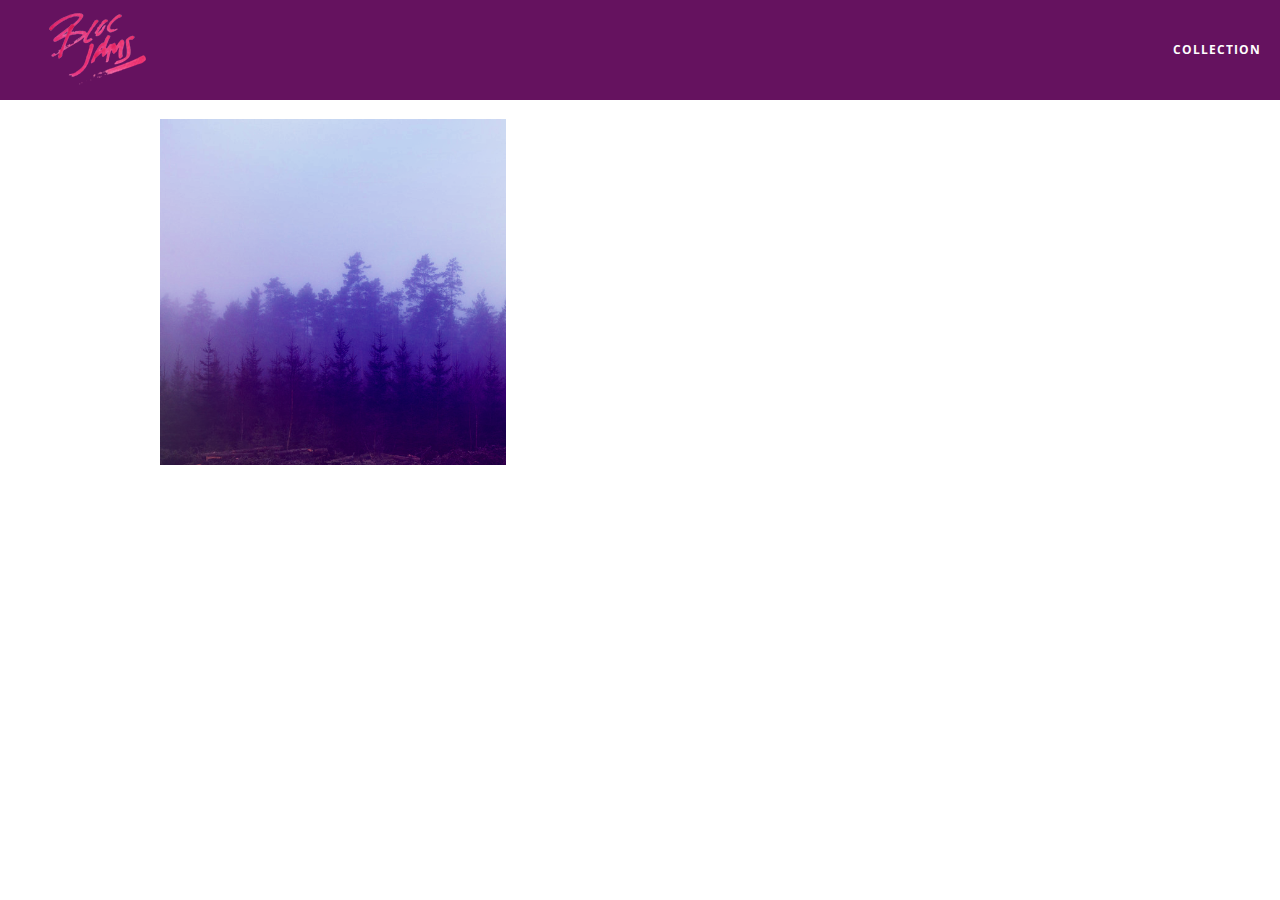
==== album.html @ 34662c68 "added an album html page" ====
<!DOCTYPE html>
 <html>
     <head>
         <title>Bloc Jams</title>
         <meta name="viewport" content="width=device-width, initial-scale=1">
         <link rel="stylesheet" type="text/css" href="http://fonts.googleapis.com/css?family=Open+Sans:400,800,600,700,300">
         <link rel="stylesheet" type="text/css" href="http://code.ionicframework.com/ionicons/2.0.1/css/ionicons.min.css">
         <link rel="stylesheet"  href="styles/normalize.css">
         <link rel="stylesheet"  href="styles/main.css">
         <link rel="stylesheet"  href="styles/album.css">
     </head>
     <body class="album">
         <nav class="navbar"> <!-- nav bar -->
             <a href="index.html"  class="logo">
                 <img src="assets/images/bloc_jams_logo.png" alt="bloc jams logo">
             </a>
             <div class="links-container">
                 <a href="collection.html" class="navbar-link">collection</a>
             </div>
         </nav>
         
          <main class="album-view container narrow">
             <section class="clearfix">
                 <div class="column half">
                     <img src="assets/images/album_covers/01.png" class="album-cover-art">
                 </div>
                 <div class="album-view-details column half">
                     <h2 class="album-view-title">The Colors</h2>
                     <h3 class="album-view-artist">Pablo Picasso</h3>
                     <h5 class="album-view-release-info">1909 Spanish Records</h5>
                 </div>
             </section>
              
              <table class="album-view-song-list">
                 <tr class="album-view-song-item">
                     <td class="song-item-number">1</td>
                     <td class="song-item-title">Blue</td>
                     <td class="song-item-duration">X:XX</td>
                 </tr>
                 <tr class="album-view-song-item">
                     <td class="song-item-number">2</td>
                     <td class="song-item-title">Red</td>
                     <td class="song-item-duration">X:XX</td>
                 </tr>
                 <tr class="album-view-song-item">
                     <td class="song-item-number">3</td>
                     <td class="song-item-title">Green</td>
                     <td class="song-item-duration">X:XX</td>
                 </tr>
                 <tr class="album-view-song-item">
                     <td class="song-item-number">4</td>
                     <td class="song-item-title">Purple</td>
                     <td class="song-item-duration">X:XX</td>
                 </tr>
                 <tr class="album-view-song-item">
                     <td class="song-item-number">5</td>
                     <td class="song-item-title">Black</td>
                     <td class="song-item-duration">X:XX</td>
                 </tr>
             </table>
              
              
         </main>
     </body>
 </html>
---- styles/main.css ----
*, *:before, *:after {
    -moz-box-sizing: border-box;
    -webkit-box-sizing: border-box;
    box-sizing: border-box;
}

html {
    height: 100%;
    font-size: 100%;
}

body {
    font-family: 'Open Sans';
    color: white;
    min-height: 100%;
}

.navbar {
    position: relative;
    padding: 0.5rem;
    background-color: rgb(101,18,95);
    z-index: 1;
    height: 100px;
}



.navbar > .logo {
    position: relative;
    left: 2rem;
    cursor: pointer;
}

 .navbar .links-container {
     display: table;
     position: absolute;
     top: 0;
     right: 0;
     height: 100px;
     color: white;
     text-decoration: none;
 }

 .links-container .navbar-link {
     display: table-cell;
     position: relative;
     height: 100%;
     padding-left: 1rem;
     padding-right: 1rem;
     vertical-align: middle;
     color: white;
     font-size: 0.625rem;
     letter-spacing: 0.05rem;
     font-weight: 700;
     text-transform: uppercase;
     /* #3 */
     text-decoration: none;
     cursor: pointer;
 }
 

 .links-container .navbar-link:hover {
     color: rgb(233,50,117);
 }

 .container {
     margin: 0 auto;
     max-width: 64rem;
 }


.container-narrow{
    max-width:56rem;
}

 @media (min-width: 640px) {
       html { font-size: 112%; }
     
     .column {
         float: left;
         padding-left: 1rem;
         padding-right: 1rem;
     }
     
     .column.full { width: 100%; }
     .column.two-thirds { width: 66.7%; }
     .column.half { width: 50%; }
     .column.third { width: 33.3%; }
     .column.fourth { width: 25%; }
     .column.flow-opposite { float: right; }  
 
}
 

 @media (min-width: 1024px) {
     html { font-size: 120%; }

 }

.clearfix::before, .clearfix::after {
    content: "";
    display: table;
}

.clearfix::after{
    clear: both;
}
---- styles/album.css ----
body.album {
     background-image: url(../assets/images/blurred_backgrounds/blur_bg_3.jpg);
     background-repeat: no-repeat;
     background-attachment: fixed;
     background-position: center center;
     background-size: cover;
 }

 .album-cover-art {
     position: relative;
     left: 20%;
     margin-top: 1rem;
     width: 60%;
 }

.album-view-details {
     position: relative;
     top: 1.5rem;
     padding: 1rem;
 }

.album-view-details .album-view-title {
     font-weight: 300;
     font-size: 2rem;
 }

 .album-view-details .album-view-artist {
     font-weight: 300;
     font-size: 1.5rem;
 }

 .album-view-details .album-view-release-info {
     font-weight: 300;
     font-size: 0.75rem;
 }

 .album-view-song-list {
     width: 90%;
     margin: 1.5rem auto;
     font-weight: 300;
     font-size: 0.75em;
     border-collapse: collapse;
 }

 .album-view-song-item {
     height: 3rem;
     border-bottom: 1px solid rgba(255,255,255,0.5);
 }

 .song-item-number {
     width: 5%;
 }

 .song-item-title {
     width: 85%;
 }

 .song-item-duration{
     width: 5%;
 }

 @media (max-width: 640px) and (min-width: 320px) {
     .album-view-details {
         text-align: center;
     }
     
      .album-view-title {
         margin-top: 0;   
     }
 }

 @media (max-width: 1024px) and (min-width: 320px) {
    .album-view-song-list {
         position: relative;
         top: 1rem;
         width: 80%;
         margin: auto;
     }
 }
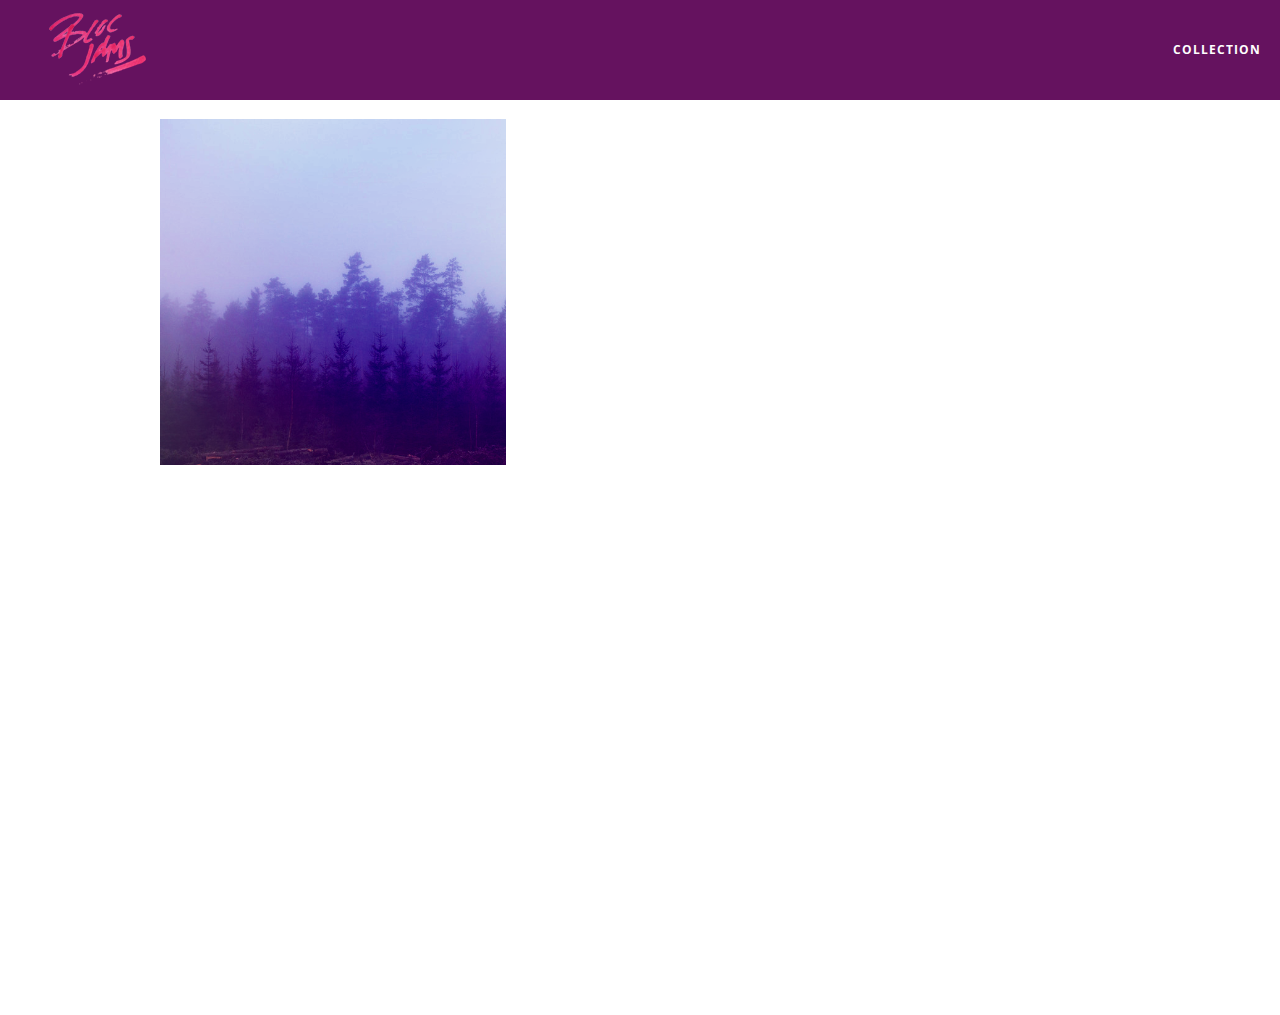
==== commit f4b0836b: "added a player bar" ====
--- a/album.html
+++ b/album.html
@@ -8,6 +8,7 @@
          <link rel="stylesheet"  href="styles/normalize.css">
          <link rel="stylesheet"  href="styles/main.css">
          <link rel="stylesheet"  href="styles/album.css">
+         <link rel="stylesheet" href="styles/player_bar.css">
      </head>
      <body class="album">
          <nav class="navbar"> <!-- nav bar -->
@@ -32,34 +33,44 @@
              </section>
               
               <table class="album-view-song-list">
-                 <tr class="album-view-song-item">
-                     <td class="song-item-number">1</td>
-                     <td class="song-item-title">Blue</td>
-                     <td class="song-item-duration">X:XX</td>
-                 </tr>
-                 <tr class="album-view-song-item">
-                     <td class="song-item-number">2</td>
-                     <td class="song-item-title">Red</td>
-                     <td class="song-item-duration">X:XX</td>
-                 </tr>
-                 <tr class="album-view-song-item">
-                     <td class="song-item-number">3</td>
-                     <td class="song-item-title">Green</td>
-                     <td class="song-item-duration">X:XX</td>
-                 </tr>
-                 <tr class="album-view-song-item">
-                     <td class="song-item-number">4</td>
-                     <td class="song-item-title">Purple</td>
-                     <td class="song-item-duration">X:XX</td>
-                 </tr>
-                 <tr class="album-view-song-item">
-                     <td class="song-item-number">5</td>
-                     <td class="song-item-title">Black</td>
-                     <td class="song-item-duration">X:XX</td>
-                 </tr>
+                
              </table>
               
               
          </main>
+         <section class="player-bar">
+            <div class="container">
+                <div class="control-group main-controls">
+                    <a class="previous"><span class="ion-skip-backward"></span>
+                    </a>
+                    <a class="play-pause"><span class="ion-play"></span>
+                    </a>
+                    <a class ="next"><span class="ion-skip-forward"></span>
+                    </a>
+                </div> 
+                <div class="control-group currently-playing">
+                    <h2 class="song-name">My song</h2>
+                    <div class="seek-control">
+                        <div class="seek-bar">
+                            <div class="fill"></div>
+                            <div class="thumb"></div>
+                        </div>
+                        <div class="current-time">2:30</div>
+                        <div class="total-time">4:15</div>
+                    
+                    </div>
+                    <h2 class="artist-song-mobile"> MySong - Artist</h2>
+                    <h3 class="artist-name">Artist</h3>
+                </div>
+                <div class="control-group volume">
+                    <span class="ion-volume-high icon"></span>
+                    <div class ="seek-bar">
+                        <div class="fill"></div>
+                        <div class="thumb"></div>
+                    </div>
+                </div>
+            </div>
+         </section>
+         <script src="Scripts/album.js"></script>
      </body>
  </html>--- a/styles/album.css
+++ b/styles/album.css
@@ -4,6 +4,7 @@
      background-attachment: fixed;
      background-position: center center;
      background-size: cover;
+     padding-bottom: 200px;
  }
 
  .album-cover-art {
@@ -49,15 +50,38 @@
 
  .song-item-number {
      width: 5%;
+     min-width:30px;
  }
 
  .song-item-title {
-     width: 85%;
+     width: 90%;
  }
 
  .song-item-duration{
      width: 5%;
  }
+
+.album-song-button {
+     text-align: center;
+     font-size: 14px;
+     background-color: white;
+     color: rgb(210, 40, 123);
+     border-radius: 50% 50%;
+     display: inline-block;
+     width: 28px;
+     height: 28px;
+ }
+ 
+ .album-song-button:hover {
+     cursor: pointer;
+     color: white;
+     background-color: rgb(210, 40, 123);
+ }
+ 
+ .album-song-button span {
+     line-height: 28px;
+ }
+
 
  @media (max-width: 640px) and (min-width: 320px) {
      .album-view-details {
@@ -75,6 +99,8 @@
          top: 1rem;
          width: 80%;
          margin: auto;
+        
      }
  }
-     +
+
--- a/styles/player_bar.css
+++ b/styles/player_bar.css
@@ -0,0 +1,188 @@
+.player-bar {
+    position: fixed;
+    bottom: 0;
+    left: 0;
+    right:0;
+    height:200px;
+    background-color: rgba(255,255,255,0.3)
+}
+
+.player-bar a{
+    font-size: 1.1rem;
+    vertical-align: middle;
+}
+
+.player-bar a,
+ .player-bar a:hover {
+     color: white;
+     cursor: pointer;
+     text-decoration: none;
+ }
+
+ .player-bar .container {
+     display: table;
+     padding: 0;
+     width: 90%;
+     min-height: 100%;
+ }
+
+.player-bar .control-group {
+     display: table-cell;
+     vertical-align: middle;
+ }
+
+ .player-bar .main-controls {
+     width: 25%;
+     text-align: left;
+     padding-right: 1rem;
+ }
+
+.player-bar .main-controls .previous {
+     margin-right: 16.5%;
+ }
+ 
+ .player-bar .main-controls .play-pause {
+     margin-right: 15%;
+     font-size: 1.6rem;
+ }
+
+ .player-bar .currently-playing {
+     width: 50%;
+     text-align: center;
+     position: relative;
+ }
+
+.player-bar .currently-playing .song-name,
+ .player-bar .currently-playing .artist-name,
+ .player-bar .currently-playing .artist-song-mobile {
+     text-align: center;
+     font-size: 0.75rem;
+     margin: 0;
+     position: absolute;
+     width: 100%;
+     font-weight: 300;
+ }
+
+ .player-bar .currently-playing .song-name,
+ .player-bar .currently-playing .artist-song-mobile {
+     top: 1.1rem;
+ }
+
+
+ .player-bar .currently-playing .artist-name {
+     bottom: 1.1rem;
+ }
+
+
+ .player-bar .currently-playing .artist-song-mobile {
+     display: none;
+ }
+
+.seek-control {
+     position: relative;
+     font-size: 0.8rem;
+ }
+
+.seek-control .current-time {
+     position: absolute;
+     top: 0.5rem;
+ }
+
+
+
+ .seek-control .total-time {
+     position: absolute;
+     right: 0;
+     top: 0.5rem;
+ }
+
+
+ .seek-bar {
+     height: 0.25rem;
+     background-color: rgba(255, 255, 255, 0.3);
+     border-radius: 2px;
+     position: relative;
+     cursor: pointer;
+ }
+
+ .seek-bar .fill {
+     background-color: white;
+     width: 36%;
+     height: 0.25rem;
+     border-radius: 2px;
+ }
+
+
+.seek-bar .thumb {
+     position: absolute;
+     height: 0.5rem;
+     width: 0.5rem;
+     background-color: white;
+     left: 36%;
+     top: 50%;
+    margin-left: -0.25rem;
+     margin-top: -0.25rem;
+     border-radius: 50%;
+     cursor: pointer;
+     -webkit-transition: all 100ms ease-in-out;
+        -moz-transition: all 100ms ease-in-out;
+             transition: all 100ms ease-in-out;
+}
+
+
+ .seek-bar:hover .thumb {
+     width: 1.1rem;
+     height: 1.1rem;
+     margin-top: -0.5rem;
+     margin-left: -0.5rem;
+ }
+
+ .player-bar .volume {
+     width: 25%;
+     text-align: right;
+ }
+
+ .player-bar .volume .icon {
+     font-size: 1.1rem;
+     display: inline-block;
+     vertical-align: middle;
+ }
+
+ .player-bar .volume .seek-bar {
+     display: inline-block;
+     width: 5.75rem;
+     vertical-align: middle;
+ }
+
+@media (max-width: 640px) {
+     .player-bar {
+         padding: 1rem;
+         background-color: rgba(0,0,0,0.6);
+     }
+    
+        .player-bar .main-controls,
+     .player-bar .currently-playing,
+     .player-bar .volume {
+         display: block;
+         margin: 0 auto;
+         padding: 0;
+         width: 100%;
+         text-align: center;
+     }
+    
+    .player-bar .main-controls,
+     .player-bar .volume {
+         min-height: 3.5rem;
+     }
+    .player-bar .currently-playing {
+         min-height: 2.5rem;
+     }
+    
+        .player-bar .artist-name,
+     .player-bar .song-name {
+         display: none;
+     }
+    
+       .player-bar .currently-playing .artist-song-mobile {
+         display: block;
+     }